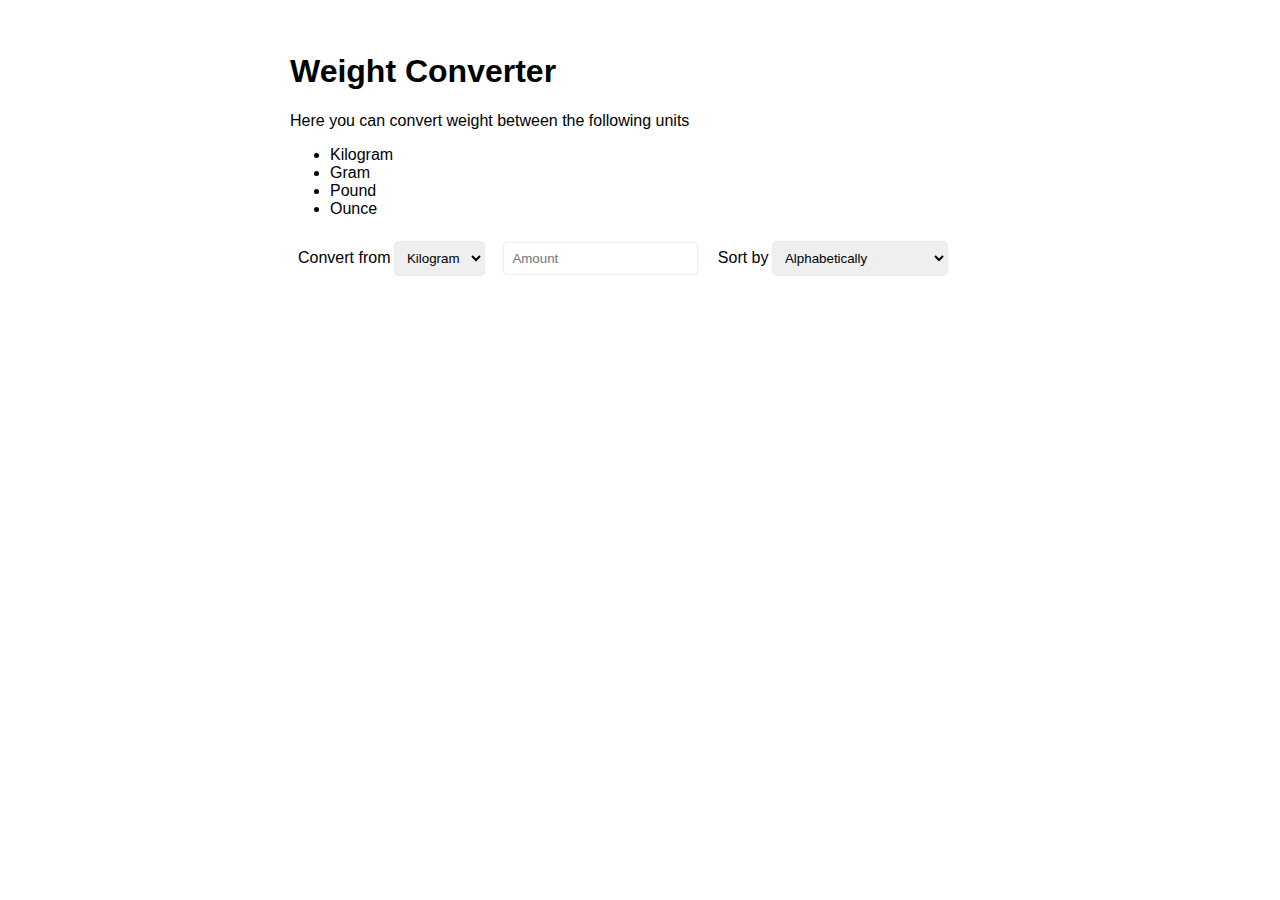
==== index.html @ f6bbd1ec "Initial commit. Conversion is working" ====
<!DOCTYPE html>
<html lang="en">
<head>
    <meta charset="UTF-8">
    <meta name="viewport" content="width=device-width, initial-scale=1.0">
    <meta http-equiv="X-UA-Compatible" content="ie=edge">
    <title>Document</title>

    <link href="https://fonts.googleapis.com/icon?family=Material+Icons" rel="stylesheet">
    <link rel="stylesheet" href="css/main.css">
</head>
<body>
    <section>
        <div class="container">
            <div id="message"></div>
            <h1>Weight Converter</h1>
            <p>Here you can convert weight between the following units</p>
            <ul>
                <li>Kilogram</li>
                <li>Gram</li>
                <li>Pound</li>
                <li>Ounce</li>
            </ul>
            <form id="form">
                <div class="form-element">
                    <label for="unit">Convert from </label>
                    <select name="unit" id="unit">
                        <option value="kilogram">Kilogram</option>
                        <option value="gram">Gram</option>
                        <option value="pound">Pound</option>
                        <option value="ounce">Ounce</option>
                    </select>
                </div>
                <div class="form-element">
                    <label for="amount"></label>
                    <input type="number" id="amount" placeholder="Amount">
                </div>
                <div class="form-element">
                    <label for="unit">Sort by</label>
                    <select name="unit" id="unit">
                        <option value="kilogram">Alphabetically</option>
                        <option value="gram">Alphabetically reversed</option>
                        <option value="pound">Biggest unit</option>
                        <option value="ounce">Smallest unit</option>
                    </select>
                </div>
            </form>

            <div id="conversion-wrapper">
                <p id="conversion-info"></p>
                <div class="conversion-box">
                    <p class="conversion-result" id="kilogram"></p>
                </div>
                <div class="conversion-box">
                    <p class="conversion-result" id="gram"></p>
                </div>
                <div class="conversion-box">
                    <p class="conversion-result" id="pound"></p>
                </div>
                <div class="conversion-box">
                    <p class="conversion-result" id="ounce"></p>
                </div>
            </div>
        </div>
    </section>

    <script src="https://cdnjs.cloudflare.com/ajax/libs/materialize/1.0.0/js/materialize.min.js"></script>
    <script src="js/main.js"></script>
</body>
</html>
---- css/main.css ----
body {
    margin: 0;
    padding: 0;
    font-family: Arial;
}

/* #message {
    position: fixed;
    top: 0;
    left: 0;
    padding: 0.75rem;
    width: 100%;
    text-align: center;
    display: none;
    color: white;
} */

section {
    padding: 2rem 0;
}

.container {
    max-width: 700px;
    padding: 0 1rem;
    margin-left: auto;
    margin-right: auto;
}

.form-element {
    display: inline-block;
    padding: 0.5rem;
}

input, select {
    padding: 0.5rem;
    border: none;
    border-radius: 4px;
    box-shadow: 0px 0px 2px #bbb;
}

.conversion-box {
    margin-bottom: 1rem;
    padding: 1rem;
    border-radius: 6px;
    display: none;
}

.conversion-result {
    margin: 0;
    color: white;
}

.conversion-box:nth-of-type(4n) {
    background-color: Tomato;
}

.conversion-box:nth-of-type(4n + 1) {
    background-color: LimeGreen;
}

.conversion-box:nth-of-type(4n + 2) {
    background-color: RoyalBlue ;
}

.conversion-box:nth-of-type(4n + 3) {
    background-color: orange;
}
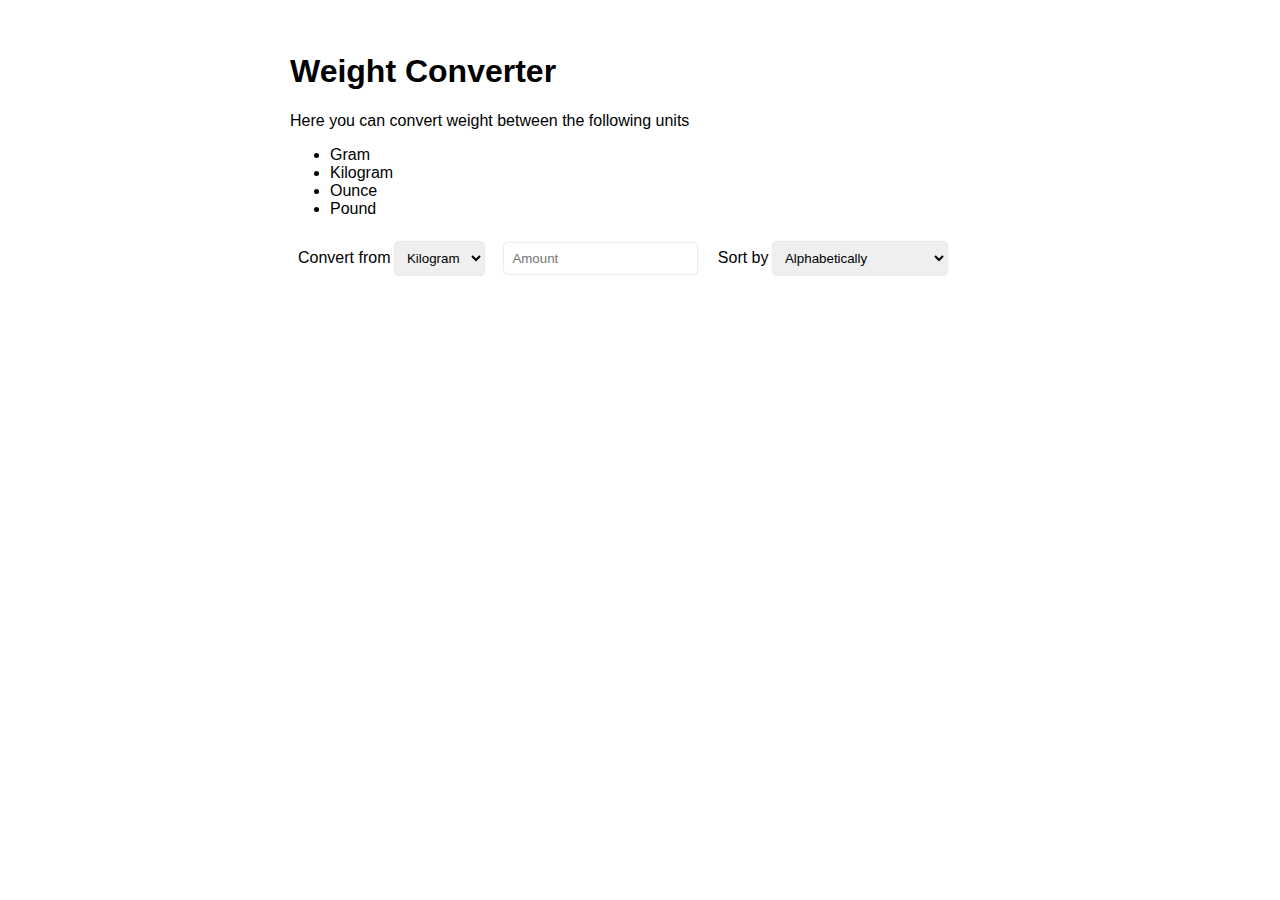
==== commit 9456f0c2: "minor style changes" ====
--- a/index.html
+++ b/index.html
@@ -4,7 +4,7 @@
     <meta charset="UTF-8">
     <meta name="viewport" content="width=device-width, initial-scale=1.0">
     <meta http-equiv="X-UA-Compatible" content="ie=edge">
-    <title>Document</title>
+    <title>Weight converter</title>
 
     <link href="https://fonts.googleapis.com/icon?family=Material+Icons" rel="stylesheet">
     <link rel="stylesheet" href="css/main.css">
@@ -14,21 +14,17 @@
         <div class="container">
             <div id="message"></div>
             <h1>Weight Converter</h1>
-            <p>Here you can convert weight between the following units</p>
-            <ul>
-                <li>Kilogram</li>
-                <li>Gram</li>
-                <li>Pound</li>
-                <li>Ounce</li>
-            </ul>
+            <article id="intro-info">
+                <p>Here you can convert weight between the following units</p>
+            </article>
+            
             <form id="form">
                 <div class="form-element">
                     <label for="unit">Convert from </label>
-                    <select name="unit" id="unit">
-                        <option value="kilogram">Kilogram</option>
-                        <option value="gram">Gram</option>
-                        <option value="pound">Pound</option>
-                        <option value="ounce">Ounce</option>
+                    <select name="unit" id="unit-list-menu">
+                        <!-- <option value="kilogram">Kilogram</option>
+                            ...
+                         -->
                     </select>
                 </div>
                 <div class="form-element">
@@ -38,28 +34,22 @@
                 <div class="form-element">
                     <label for="unit">Sort by</label>
                     <select name="unit" id="unit">
-                        <option value="kilogram">Alphabetically</option>
-                        <option value="gram">Alphabetically reversed</option>
-                        <option value="pound">Biggest unit</option>
-                        <option value="ounce">Smallest unit</option>
+                        <option value="alphabetically">Alphabetically</option>
+                        <option value="alphabetically-reversed">Alphabetically reversed</option>
+                        <option value="biggest">Biggest unit</option>
+                        <option value="smallest">Smallest unit</option>
                     </select>
                 </div>
             </form>
 
             <div id="conversion-wrapper">
                 <p id="conversion-info"></p>
-                <div class="conversion-box">
-                    <p class="conversion-result" id="kilogram"></p>
+                <!-- <div class="conversion-box">
+                    <h3 data-unit="kilogram"></h3>
+                    <p class="conversion-result" data-unit="kilogram"></p>
                 </div>
-                <div class="conversion-box">
-                    <p class="conversion-result" id="gram"></p>
-                </div>
-                <div class="conversion-box">
-                    <p class="conversion-result" id="pound"></p>
-                </div>
-                <div class="conversion-box">
-                    <p class="conversion-result" id="ounce"></p>
-                </div>
+                    ...
+                 -->
             </div>
         </div>
     </section>
--- a/css/main.css
+++ b/css/main.css
@@ -38,11 +38,15 @@
     box-shadow: 0px 0px 2px #bbb;
 }
 
+#conversion-wrapper {
+    display: none;
+}
+
 .conversion-box {
     margin-bottom: 1rem;
     padding: 1rem;
     border-radius: 6px;
-    display: none;
+    color: #fff;
 }
 
 .conversion-result {
@@ -64,4 +68,14 @@
 
 .conversion-box:nth-of-type(4n + 3) {
     background-color: orange;
+}
+
+.unit-heading {
+    margin: 0;
+    margin-right: 0.25rem;
+    display: inline-block;
+}
+
+.conversion-result {
+    display: inline-block;
 }